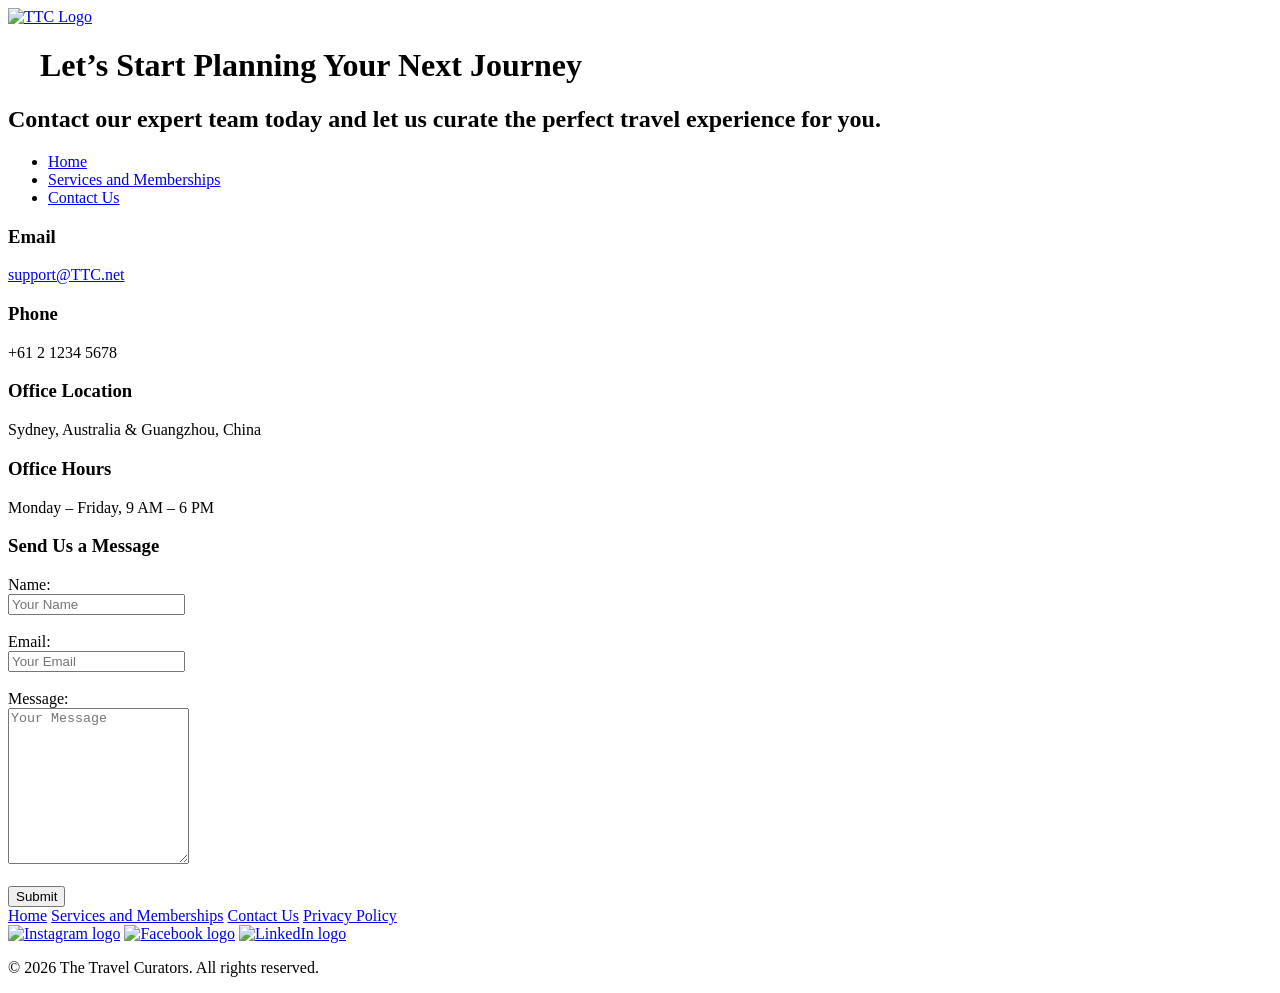
==== contact.html @ a206a279 "Create contact.html" ====
<!--
Author: Aima Islam
Date: 15/06/2026 
-->
<!DOCTYPE html>
<html lang="en">
<head>
    <meta charset="UTF-8">
    <meta name="viewport" content="width=device-width, initial-scale=1.0">
    <title>The Travel Curators - Contact Us</title>
    <link rel="stylesheet" href="css/styles.css">
</head>
<body>
    <header class="site-header">
        <a href="index.html"><img src="images/logo.svg" alt="TTC Logo" class="site-logo" loading="lazy"></a>
        <h1 style="margin-left: 1em;">Let’s Start Planning Your Next Journey</h1>
        <h2>Contact our expert team today and let us curate the perfect travel experience for you.</h2>
    </header>
    <nav>
        <ul class="navigation">
            <li><a href="index.html" class="navigation-link">Home</a></li>
            <li><a href="services-memberships.html" class="navigation-link">Services and Memberships</a></li>
            <li><a href="contact.html" class="navigation-link">Contact Us</a></li>
        </ul>
    </nav>
    <main>
        <div>
            <h3>Email</h3>
            <a href="mailto:support@TTC.net">support@TTC.net</a>
            <h3>Phone</h3>
            <p>+61 2 1234 5678</p>
            <h3>Office Location</h3>
            <p>Sydney, Australia & Guangzhou, China</p>
            <h3>Office Hours</h3>
            <p>Monday – Friday, 9 AM – 6 PM</p>
            <h3>Send Us a Message</h3>
        </div>
        <form action="#" method="POST">
            <label for="name"  required>Name:</label><br>
            <input type="text" id="name" name="name" placeholder="Your Name" required><br><br>
            <label for="email" required>Email:</label><br>
            <input type="email" id="email" name="email" placeholder="Your Email" required><br><br>
            <label for="message">Message:</label><br>
            <textarea id="message" name="message" placeholder="Your Message" rows="10" required></textarea><br><br>
            <input type="submit" value="Submit"></input>
        </form>
    </main>
</body>
<footer>
        <a href="index.html" class="navigation-link">Home</a>
            <a href="services-memberships.html" class="navigation-link">Services and Memberships</a>
            <a href="contact.html" class="navigation-link">Contact Us</a>
            <a href="https://share.tafensw.edu.au/share/file/ffcd1f30-8024-442c-aa03-ffe8187783dd/1/TTC_Privacy-Policy.pdf" class="navigation-link">Privacy Policy</a>
            <br>
                <a href="https://www.instagram.com"><img src="images/instagram-logo.png" alt="Instagram logo"></a>
                <a href="https://www.facebook.com"><img src="images/facebook-logo.png" alt="Facebook logo"></a>
                <a href="https://www.linkedin.com"><img src="images/linkedin-logo.jpeg" alt="LinkedIn logo"></a>
            <br><p>&copy; 2026 The Travel Curators. All rights reserved.</p>
</footer>
</html>
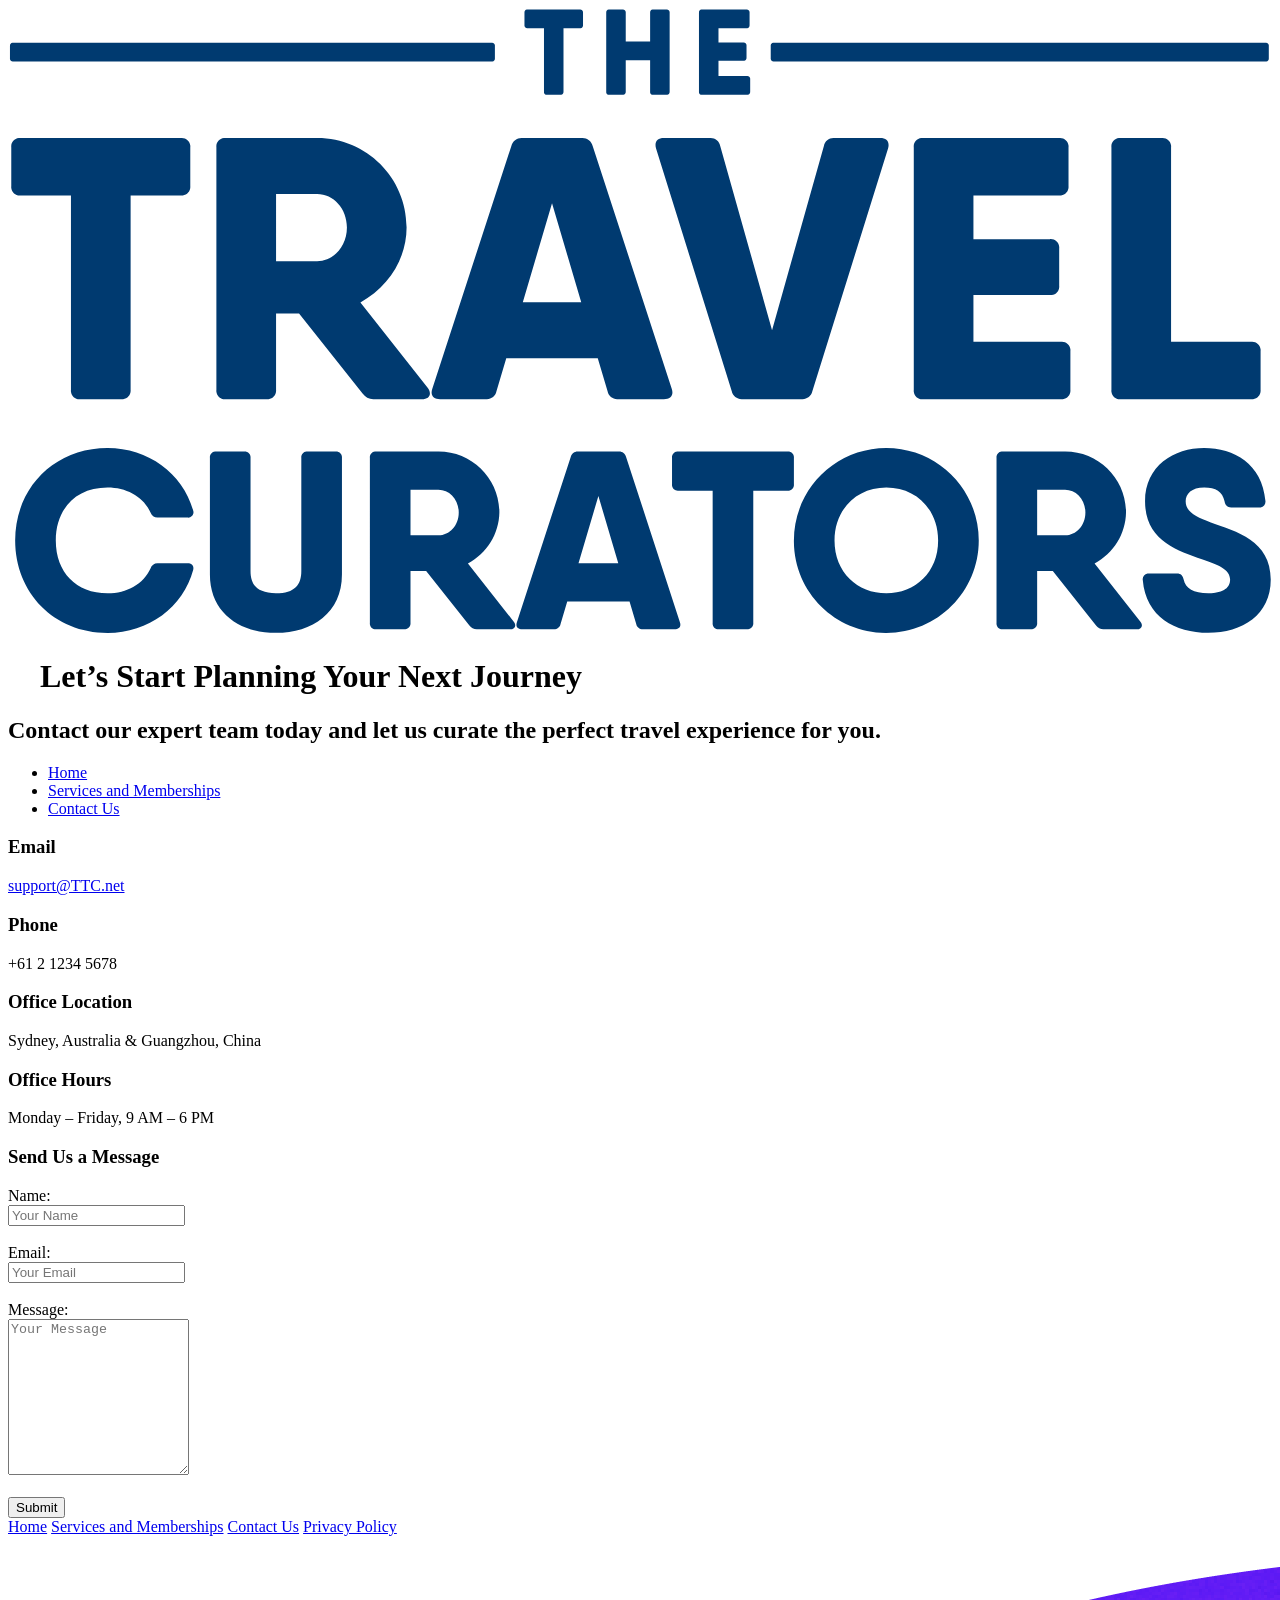
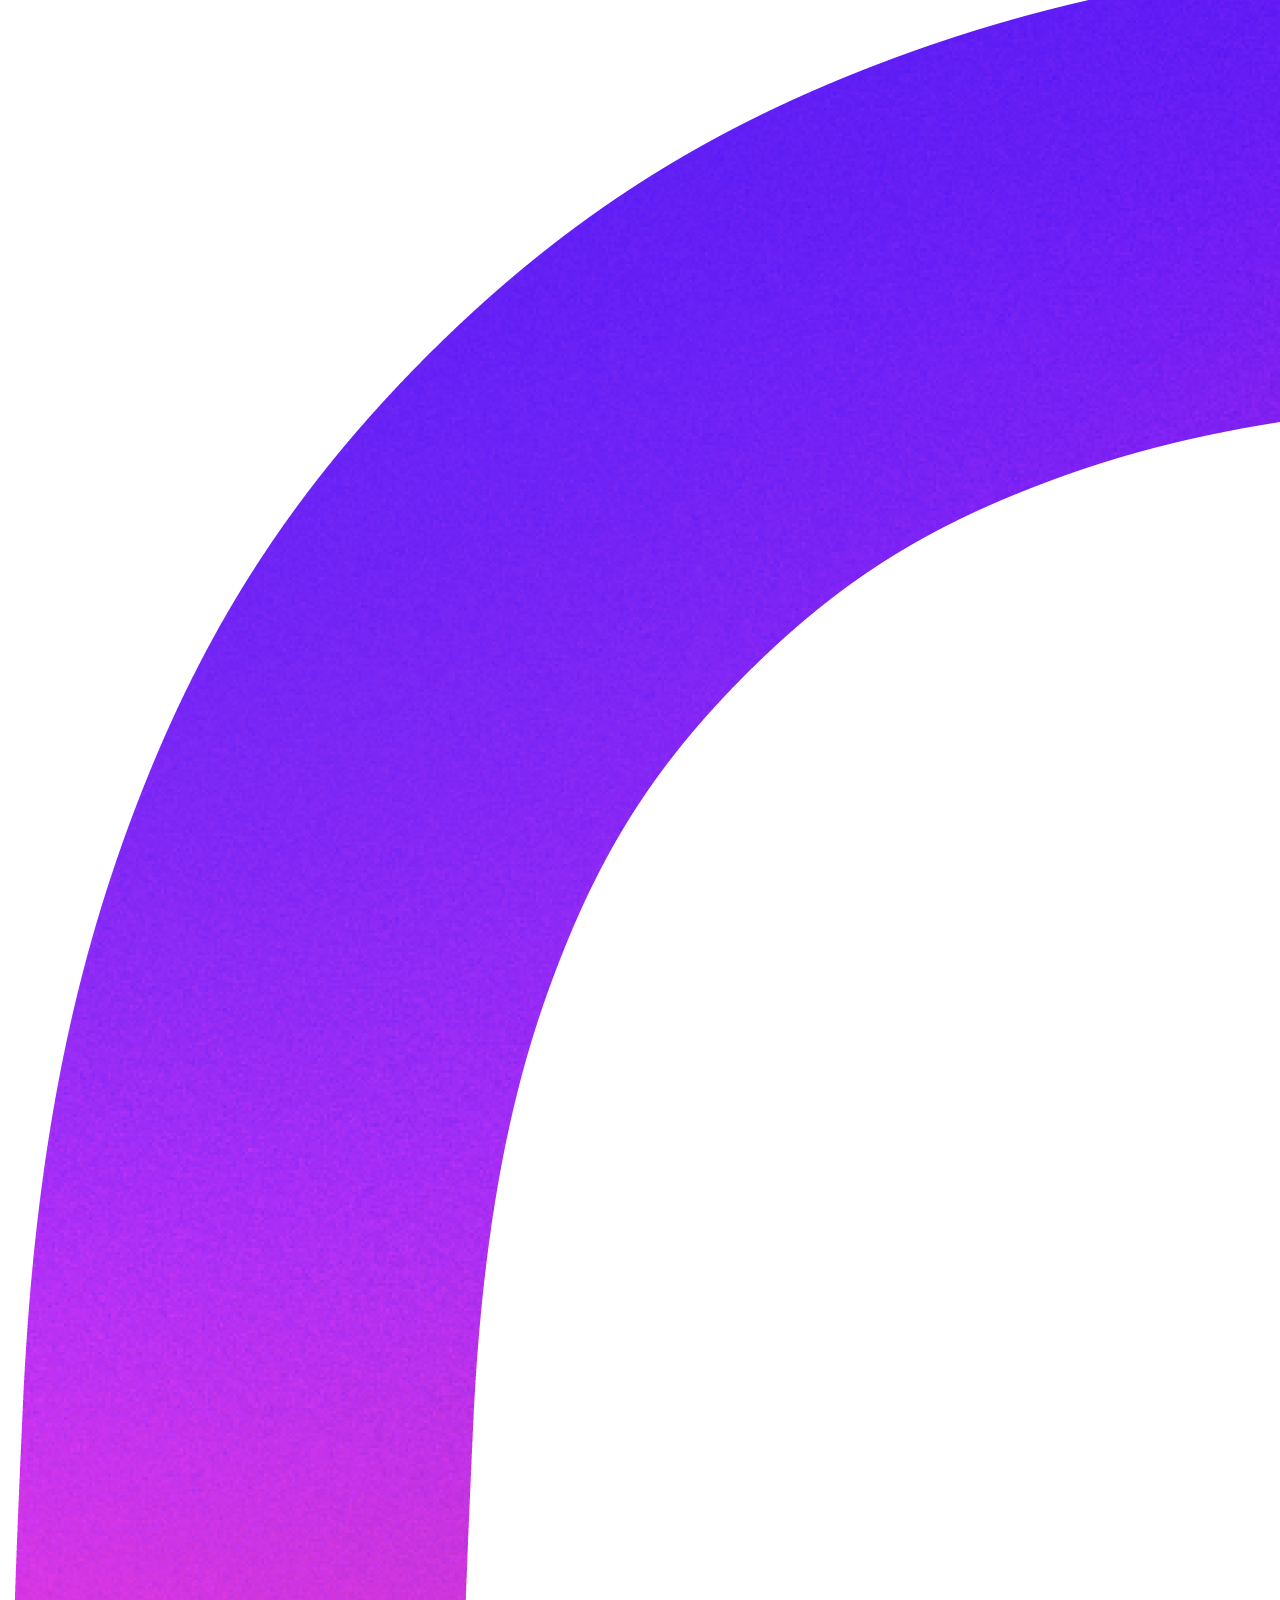
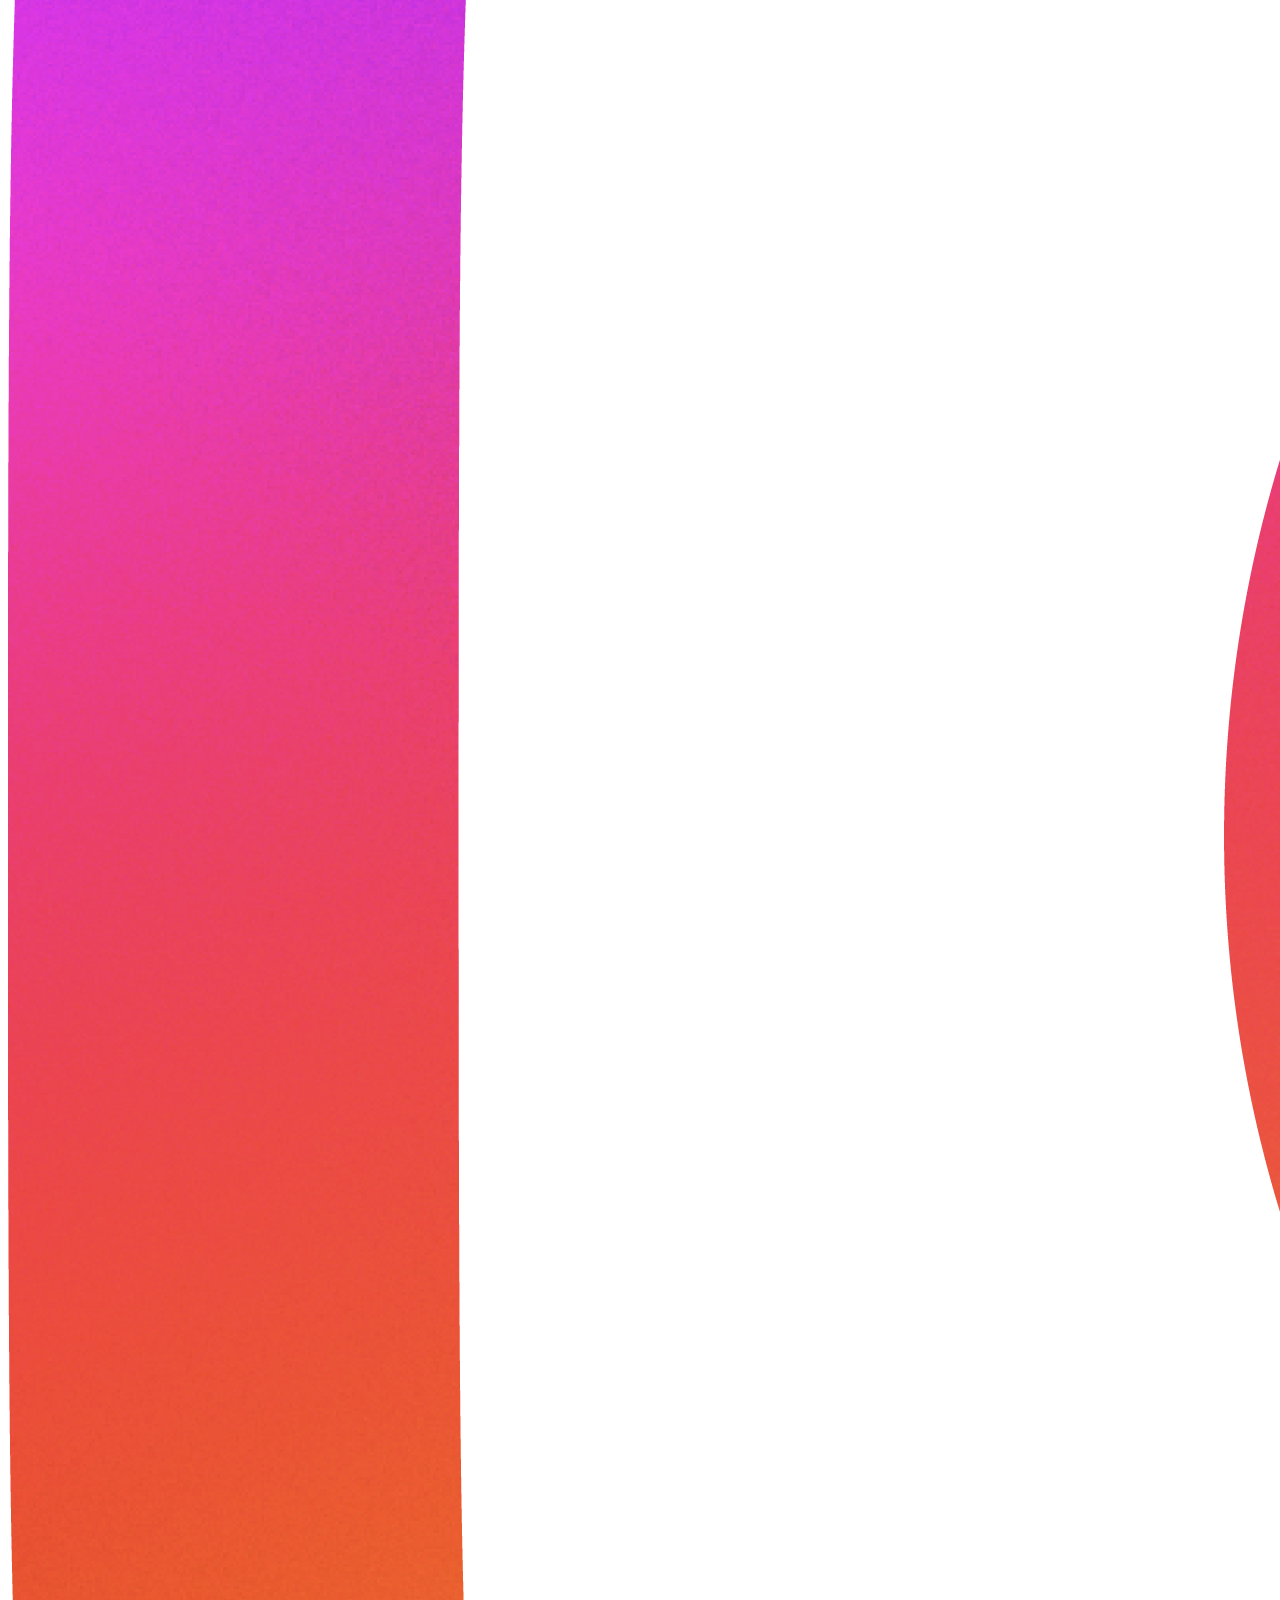
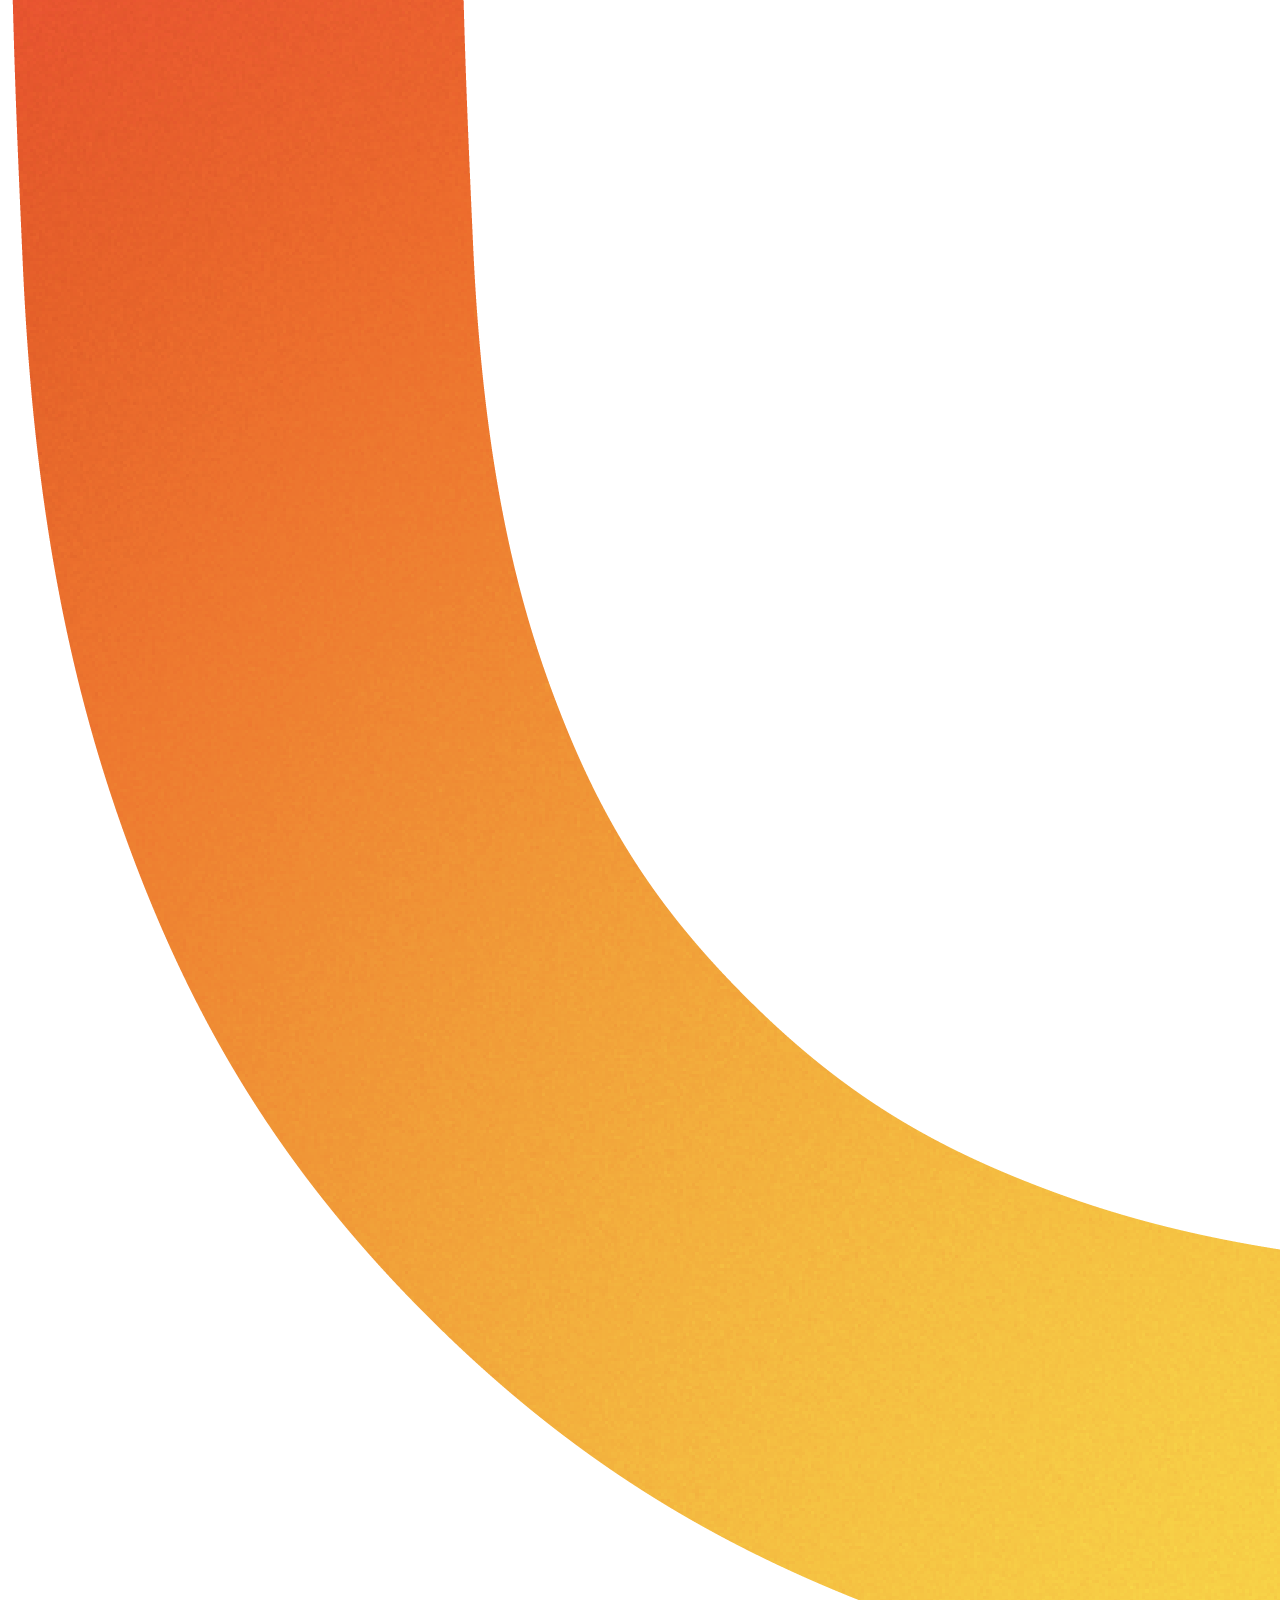
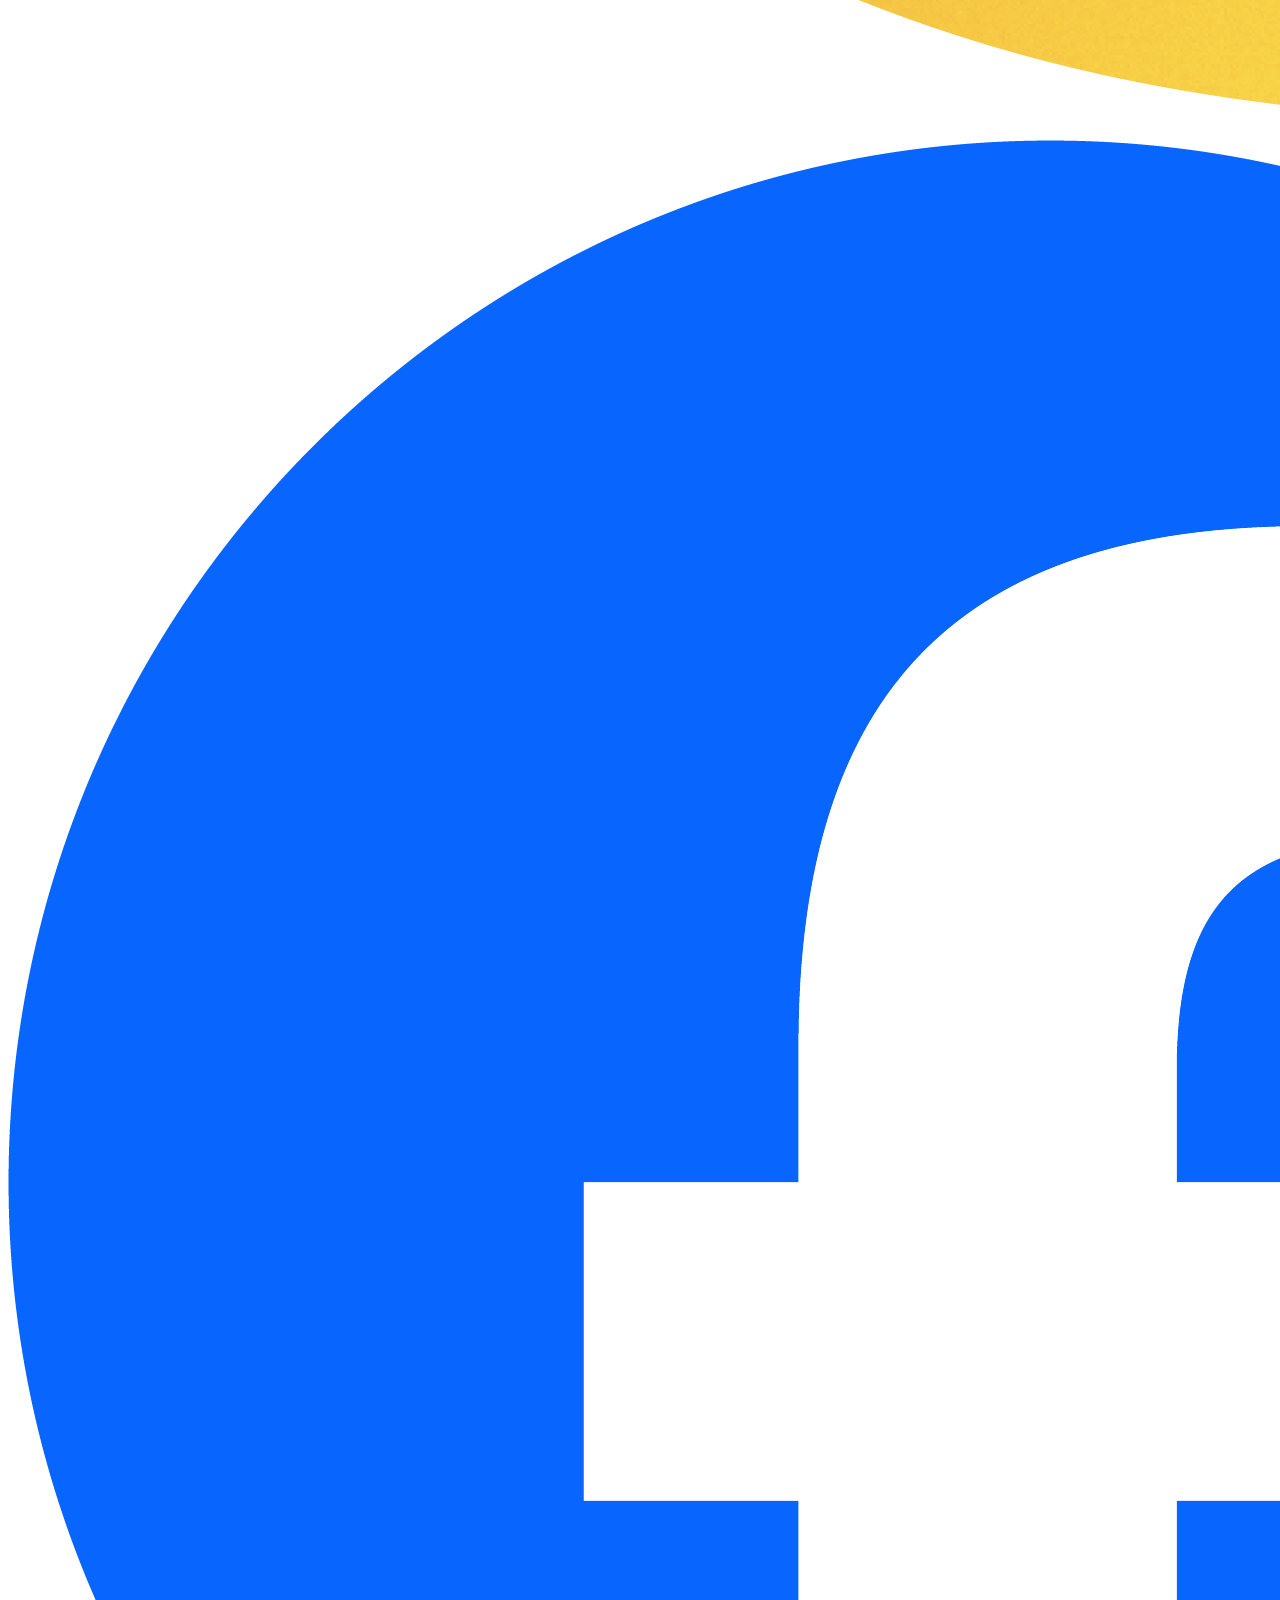
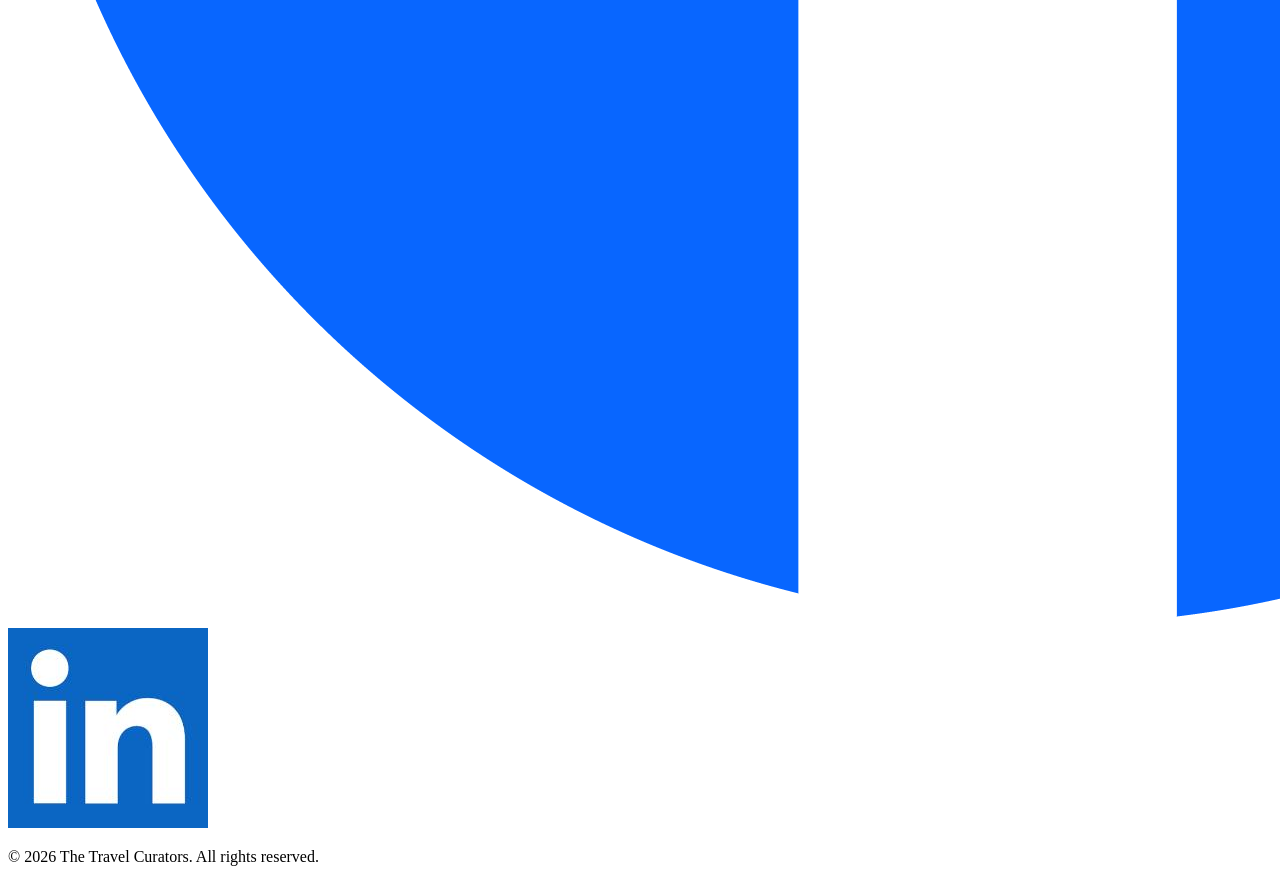
==== commit e35e2a6b: "Update contact.html" ====
--- a/contact.html
+++ b/contact.html
@@ -12,7 +12,7 @@
 </head>
 <body>
     <header class="site-header">
-        <a href="index.html"><img src="images/logo.svg" alt="TTC Logo" class="site-logo" loading="lazy"></a>
+        <a href="index.html"><img src="logo.svg" alt="TTC Logo" class="site-logo" loading="lazy"></a>
         <h1 style="margin-left: 1em;">Let’s Start Planning Your Next Journey</h1>
         <h2>Contact our expert team today and let us curate the perfect travel experience for you.</h2>
     </header>
@@ -52,9 +52,9 @@
             <a href="contact.html" class="navigation-link">Contact Us</a>
             <a href="https://share.tafensw.edu.au/share/file/ffcd1f30-8024-442c-aa03-ffe8187783dd/1/TTC_Privacy-Policy.pdf" class="navigation-link">Privacy Policy</a>
             <br>
-                <a href="https://www.instagram.com"><img src="images/instagram-logo.png" alt="Instagram logo"></a>
-                <a href="https://www.facebook.com"><img src="images/facebook-logo.png" alt="Facebook logo"></a>
-                <a href="https://www.linkedin.com"><img src="images/linkedin-logo.jpeg" alt="LinkedIn logo"></a>
+                <a href="https://www.instagram.com"><img src="instagram-logo.png" alt="Instagram logo"></a>
+                <a href="https://www.facebook.com"><img src="facebook-logo.png" alt="Facebook logo"></a>
+                <a href="https://www.linkedin.com"><img src="linkedin-logo.jpeg" alt="LinkedIn logo"></a>
             <br><p>&copy; 2026 The Travel Curators. All rights reserved.</p>
 </footer>
 </html>  
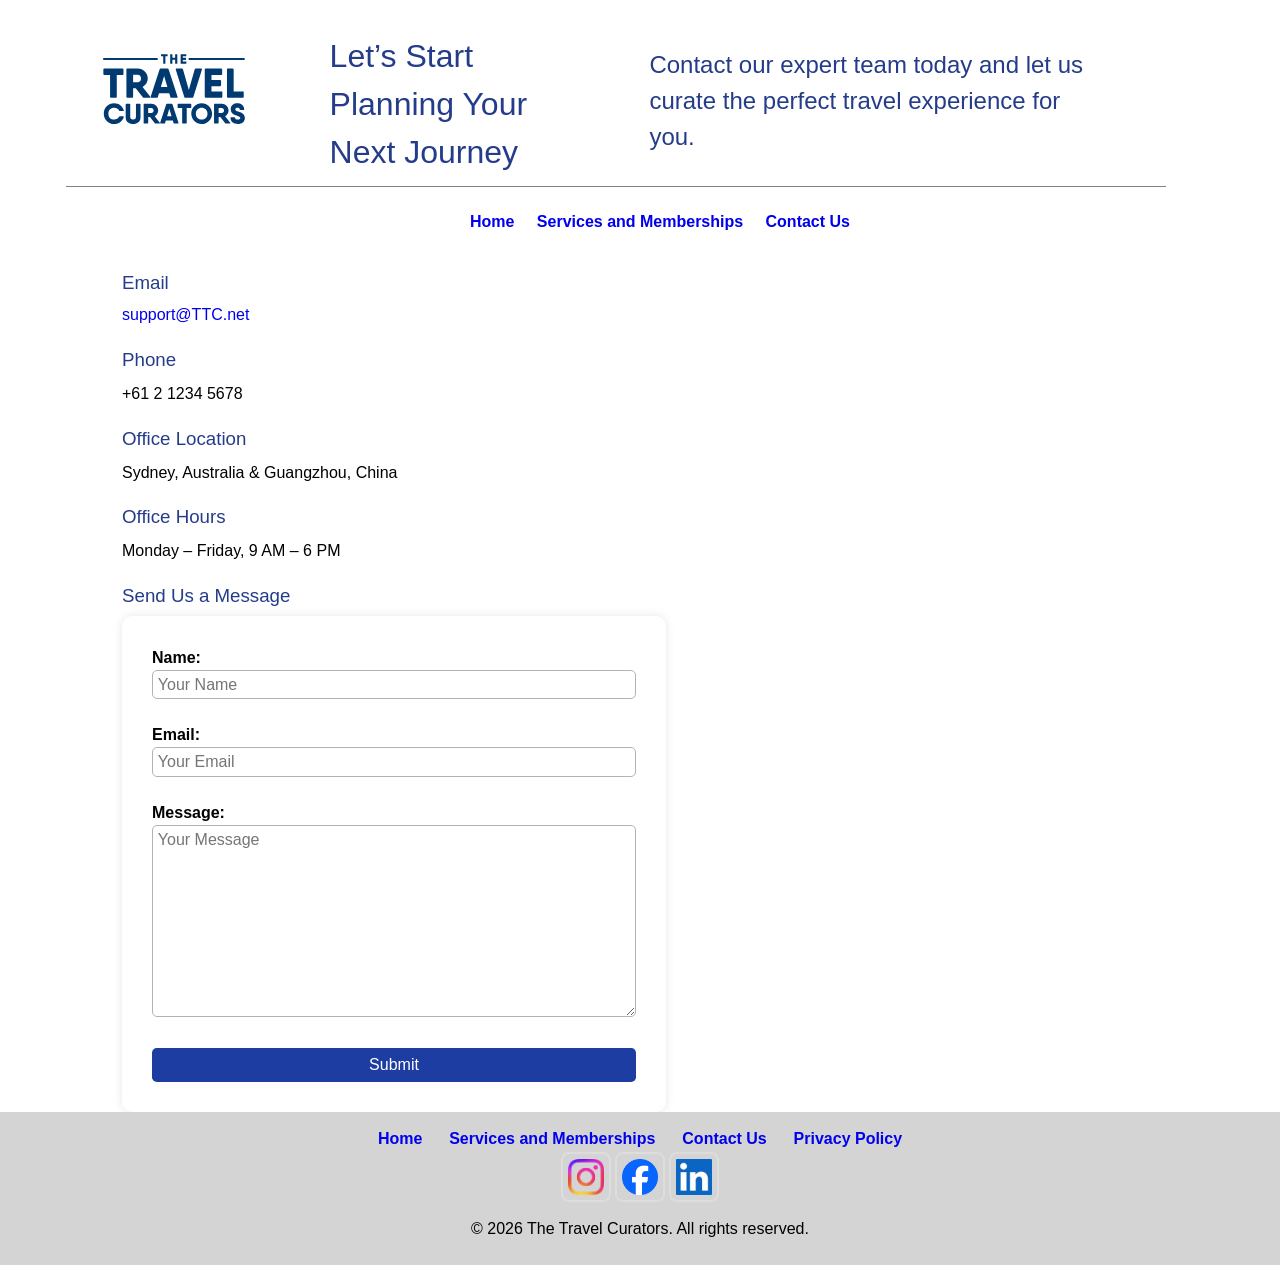
==== commit e14cfea7: "Update contact.html" ====
--- a/contact.html
+++ b/contact.html
@@ -8,7 +8,7 @@
     <meta charset="UTF-8">
     <meta name="viewport" content="width=device-width, initial-scale=1.0">
     <title>The Travel Curators - Contact Us</title>
-    <link rel="stylesheet" href="css/styles.css">
+    <link rel="stylesheet" href="styles.css">
 </head>
 <body>
     <header class="site-header">
--- a/styles.css
+++ b/styles.css
@@ -0,0 +1,202 @@
+
+/*
+Author: Aima Islam
+Date: 15/06/2026
+*/
+
+body {
+    margin: 0;
+    min-height: 100vh;
+    display: flex; /* Vertical layout of main elements */
+    flex-direction: column;
+    align-items: center;
+    line-height: 1.5; /* Make default line height more accessible */
+    font-family: sans-serif; 
+    
+}
+
+* {
+    box-sizing: border-box;
+}
+
+header, main {
+    width: 100%;
+    max-width: 1100px;
+    padding-left: 2em;
+    padding-right: 2em;
+}
+
+header {
+    border-bottom: 1px solid grey;
+    margin-bottom: 0.5em;
+}
+
+footer {
+    margin-top: auto;
+    background-color: #d4d4d4;
+    align-self: stretch;
+    text-align: center;
+    padding-top: 1em;
+    padding-bottom: 1em;
+}
+
+h1,h2 {
+    color: #253c8a;
+    margin-top: 1em;
+    margin-bottom: 0.3em;
+    font-weight: normal;
+    margin-right:1.5em;
+}
+
+h3{
+    color: #253c8a;
+    margin-top: 1em;
+    margin-bottom: 0.3em;
+    font-weight: normal;
+}
+h4{
+    color: #4460be;
+    font-weight: normal;
+}
+
+p {
+    margin-top: 0.5em;
+    margin-bottom: 0.5em;
+}
+
+.site-header {
+    display: flex;
+    align-items: center;
+    min-height: 7em;
+    margin-right: 3em;
+}
+
+.site-logo {
+    color: #000000;
+    margin-top: 0;
+    margin-bottom: 0;
+    margin-right: 3em;
+    font-weight: bold;
+    width:auto;
+    height:80px;
+    border:none;
+}
+
+.navigation {
+    display: flex;
+    list-style-type: none;
+    background-color: white;
+
+}
+
+.navigation-link {
+    padding: 0.7em;
+    font-weight: bold;
+
+}
+
+a{
+    text-decoration: none;
+}
+
+a:hover{
+    color:red;
+    transition:0.2s;
+}
+/* Table styling */
+
+table {
+    margin: 2em 0;
+    border-collapse: collapse;
+}
+
+th, td {
+    border: 1px solid #d7d7d7;
+    padding: 0.5em 0.8em;
+    text-align: left;
+    
+}
+
+
+/* Form styling */
+
+form {
+    width:34em;
+    background-color: white;
+    padding: 30px;
+    border-radius: 10px;
+    box-shadow: 0px 0px 10px rgba(0, 0, 0, 0.1);
+    text-align: left;
+}
+
+
+label {
+    font-weight: bold;
+    font-size: 1em;
+}
+
+input, textarea{
+    width: 100%;
+    border: 1px solid #ccc;
+    border-radius: 5px;
+    font-size: 16px;
+    border-radius: 5px;
+    font-family:sans-serif;
+  
+}
+
+input[type='text'], input[type='email'], textarea {
+    border-style: solid;
+    border-width: 1px;
+    border-color: #b3b3b3;
+    padding: 0.3em;
+}
+
+
+
+input[type='submit'] {
+    padding: 0.5em 2em;
+    background-color: #1e3da3;
+    color: white;
+    border-style: none;
+    border-radius: 0.3em;
+}
+
+input:focus {
+  border: 2px solid #555;
+}
+
+input[type='submit']:hover{
+        box-shadow:10px 10px 10px grey;
+        transform:scale(1.01);
+}
+
+
+img {
+    height:auto;
+    width: 285px;
+    border-radius: 8px;
+    border: 2px solid #ddd;
+    padding: 5px;
+    background-color: white;
+}
+
+.images {
+  display: flex;
+  justify-content: center;
+  gap: 20px;
+  margin: 20px 0;
+  flex-wrap:wrap;
+}
+
+
+#home-image {
+  width: 500px;
+}
+
+
+footer img{
+   background-color: #d4d4d4; 
+   width:50px;
+}
+
